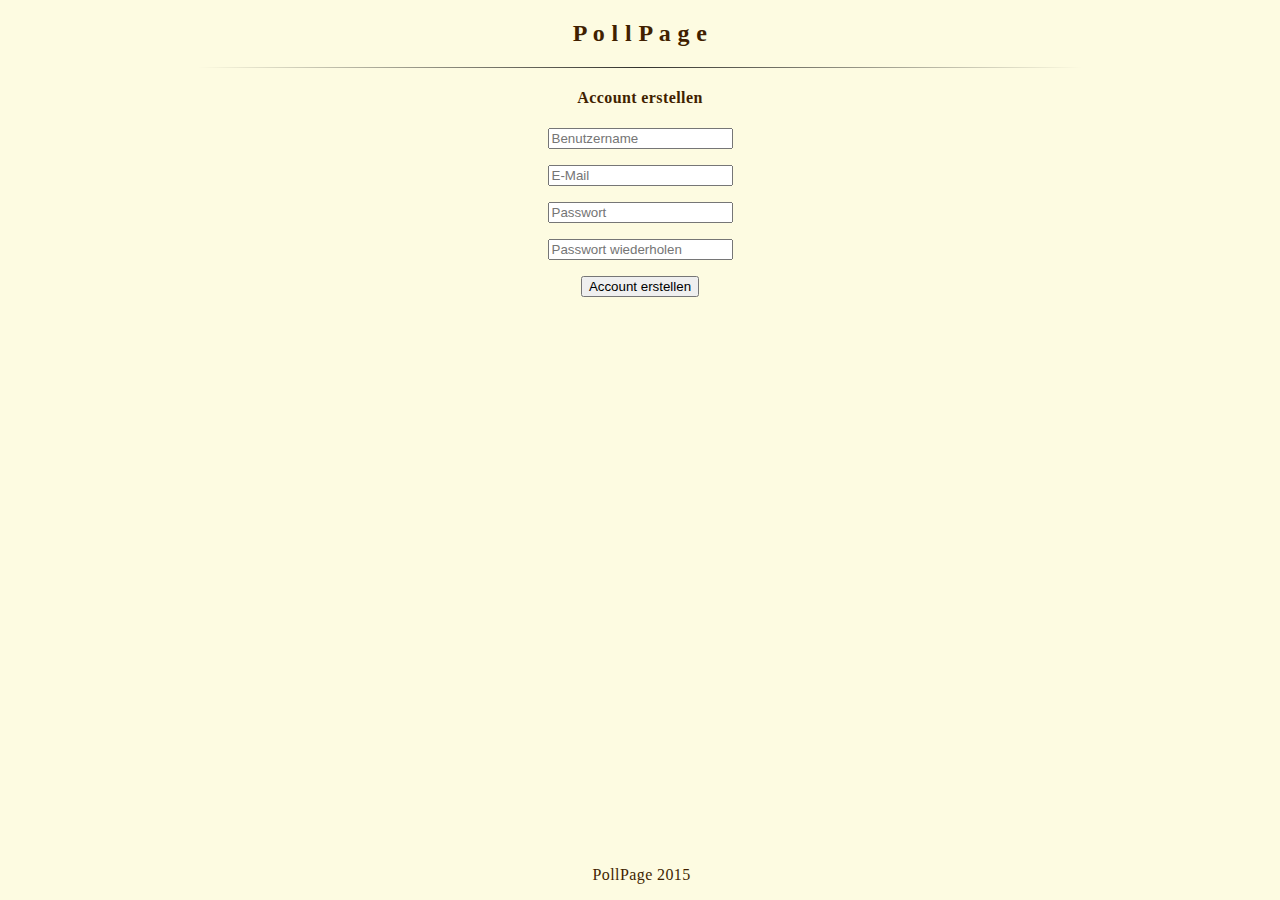
==== Dokumentation/account_erstellen.html @ dbf16889 "Update account_erstellen.html" ====
<!DOCTYPE html> 
<html lang=de> 

    <head>
        <meta charset="utf-8">
        <meta name="viewport" content="width=device-width, initial-scale=1.0, user-scalable=no">
        <link rel="icon" href="" type="image/gif" sizes="16x16">
        <link rel="stylesheet" type="text/css" href="style.css"/>
        <title>PollPage - Account erstellen</title>
    </head>

    <body>
        <main>

            <!-- HIER ENTSTEHT EIN BILD ODER LOGO -->
            <article>
                <h2>P o l l P a g e</h2><p>
            </article>
            <hr>

            <!-- Account erstellen START -->
            <form action="account_erstellen.php" method="post">

                <h4>Account erstellen</h4>

                <input type="text" placeholder="Benutzername" required="" id="benutzername_erstellen" name="name"/><p>
				
				<input type="text" placeholder="E-Mail" required="" id="e-mail" name="mail"/><p>

                <input type="password" placeholder="Passwort" required="" id="passwort_erstellen" name="password"/><p>

                <input type="password" placeholder="Passwort wiederholen" required="" id="passwort_erstellen" name="password_retype"/><p>


                <input type="submit" id="account_erstellen" name="url button" value="Account erstellen"/>
            <!-- Account erstellen ENDE -->

            </form>
        </main> 
    </body>

    <!-- FOOTER Bereich START -->
    <footer>
        <p>PollPage 2015
    </footer> 
    <!-- FOOTER Bereich ENDE -->

</html>
---- Dokumentation/style.css ----
/*style.css für PollPage*/

body {
	text-align: center;
	font-family: ;
	background-color: #fdfbe1;	
	color: #411f00;
	letter-spacing: 0.4px;
}


hr { 
	border: 0;
	height: 1px;
	width: 70%;
	background-image:
	linear-gradient(to right, rgba(0, 0, 0, 0), rgba(0, 0, 0, 0.80), rgba(0, 0, 0, 0));
}

a:link	{
	font-size: 15px;
	color: #190c00;
	text-decoration: none;
}

a:hover {
	color: #936100;
}

a:visited {
	color: #936100;
	
}

#textarea_frage {
   color: #190c00;
}


#textarea_antwort {
   color: #190c00;
}


footer {
	color: #411f00;
	position: absolute;
	bottom: 0;
	width: 99%;
}
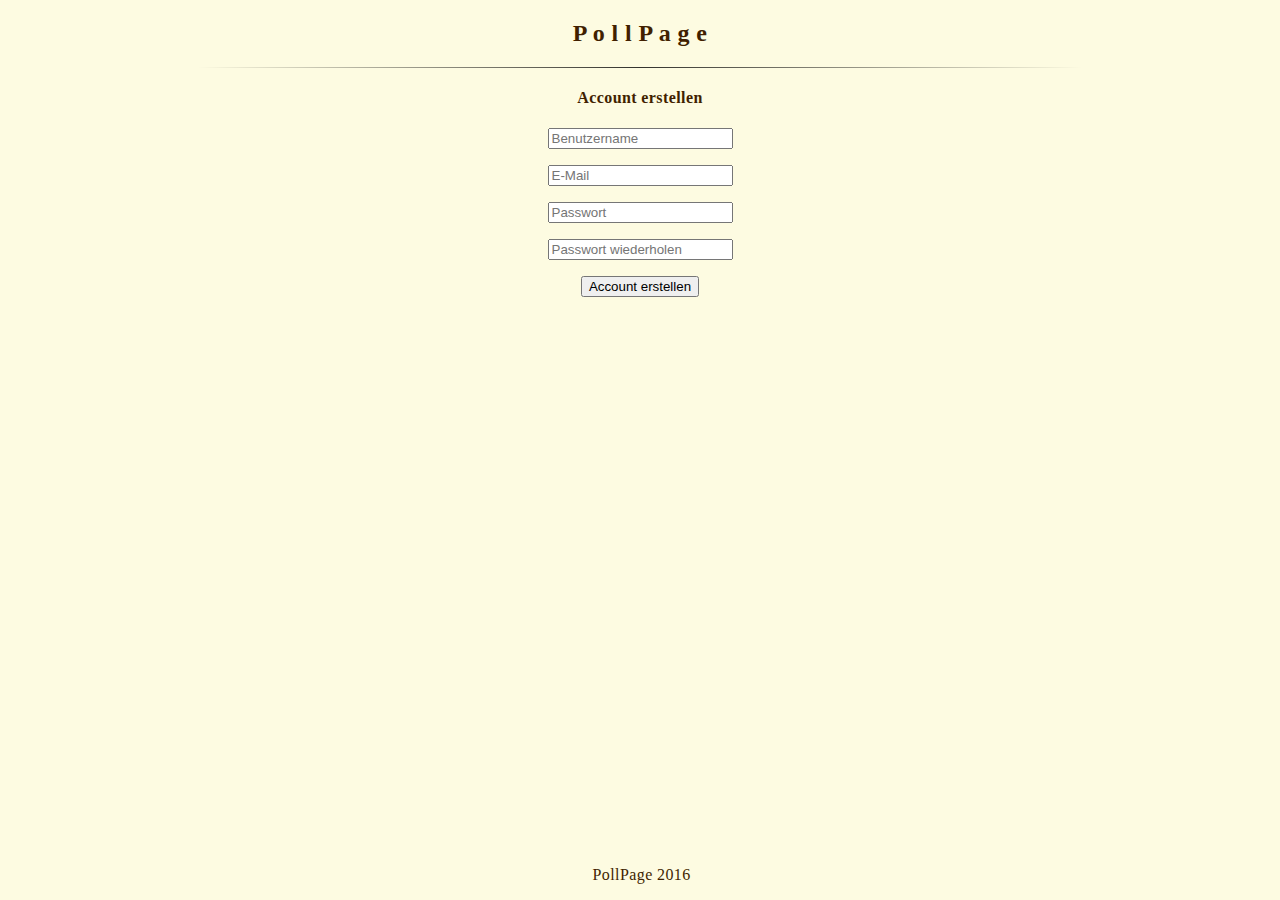
==== commit e4c6bf74: "Update account_erstellen.html" ====
--- a/Dokumentation/account_erstellen.html
+++ b/Dokumentation/account_erstellen.html
@@ -41,7 +41,7 @@
 
     <!-- FOOTER Bereich START -->
     <footer>
-        <p>PollPage 2015
+        <p>PollPage 2016
     </footer> 
     <!-- FOOTER Bereich ENDE -->
 
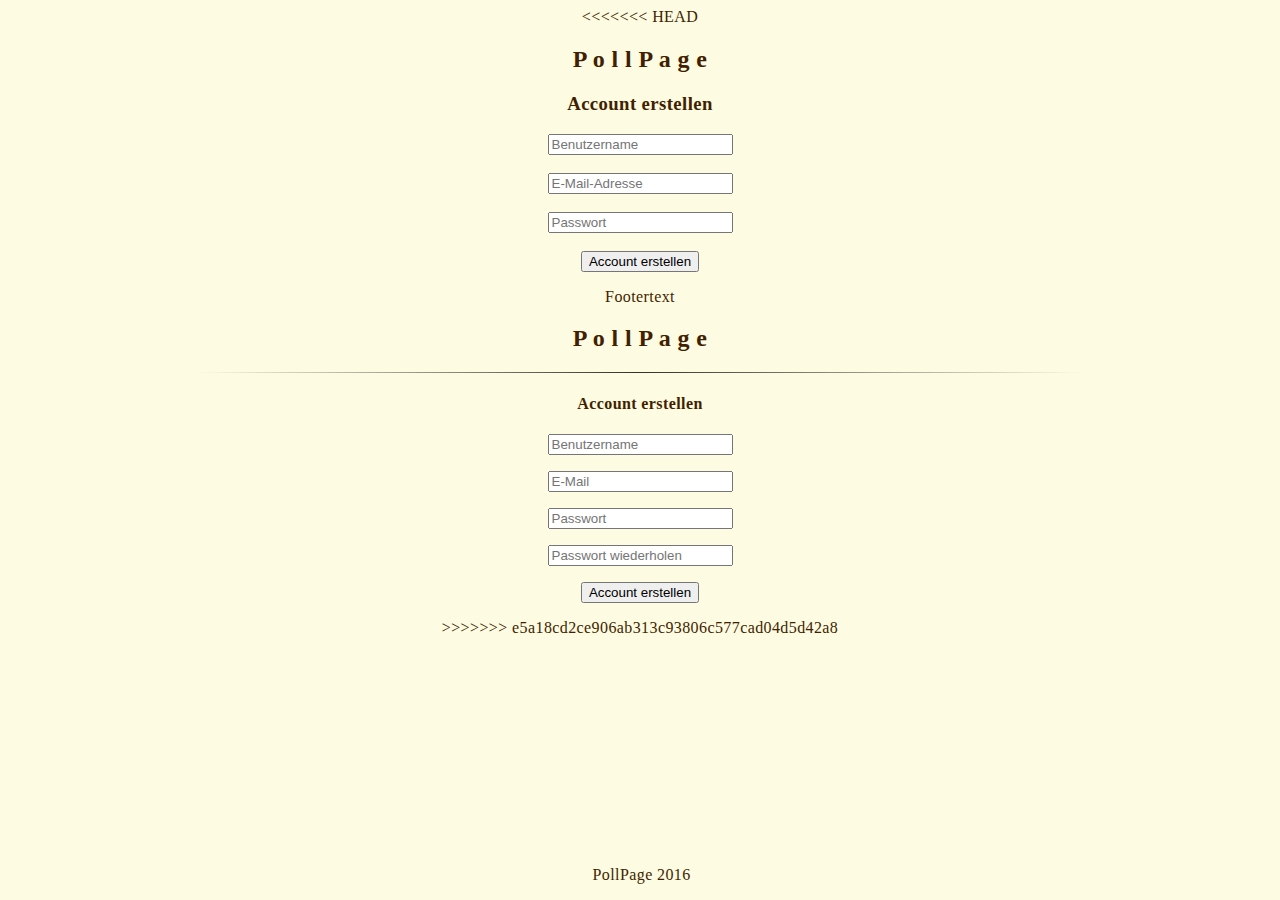
==== commit a508a5a0: "Merge branch 'master' of https://github.com/Paulgoo/PollPage" ====
--- a/Dokumentation/account_erstellen.html
+++ b/Dokumentation/account_erstellen.html
@@ -1,4 +1,55 @@
 <!DOCTYPE html> 
+<<<<<<< HEAD
+<html>  
+  <head>
+  <meta charset="utf-8" />
+  <meta name="viewport" content="width=device-width, initial-scale=1.0, user-scalable=no">
+  <link rel="shortcut icon" href="#" type="image/png" />
+  <link rel="icon" href="#" type="image/png" />
+    <title>PollPage - Account erstellen</title>
+	<link rel="stylesheet" type="text/css" href="style.css" />
+  </head>
+  
+  <div id="wrapper">
+  
+  <body>
+  <div id="header">
+  
+<!-- HIER ENTSTEHT EIN BILD ODER LOGO -->
+      <h2>P o l l P a g e</h2><p>
+	  </div>
+	  
+		<form action="">
+			<h3>Account erstellen</h3>
+			<div>
+				<input type="text" placeholder="Benutzername" required="" id="benutzername_neu" />
+			</div><br>
+			<div>
+				<input type="text" placeholder="E-Mail-Adresse" required="" id="e-mail-adresse" />
+			</div><br>
+			<div>
+				<input type="password" placeholder="Passwort" required="" id="passwort_neu" />
+			</div>
+			<div><br>
+			<a href="#">
+    <input type="Button" id="account_erstellen" name="url button" value="Account erstellen" /></a><p>
+
+
+<!-- FOOTER -->
+</form> <div id="footer">Footertext
+		</div>
+      
+  </body>
+  </div>
+</html> 
+
+<!--
+=== Feedback Alpers, Dez 11 ===
+
+Leider haben auch Sie den Hinweis ignoriert, dass die Seite in HTML 5 erstellt werden soll.
+Das hier ist reines HTML 4.01.
+Außerdem entspricht der HTML-Anteil des Projekts bislang einem Umfang von ca. einer Stunde.
+=======
 <html lang=de> 
 
     <head>
@@ -46,3 +97,4 @@
     <!-- FOOTER Bereich ENDE -->
 
 </html>
+>>>>>>> e5a18cd2ce906ab313c93806c577cad04d5d42a8
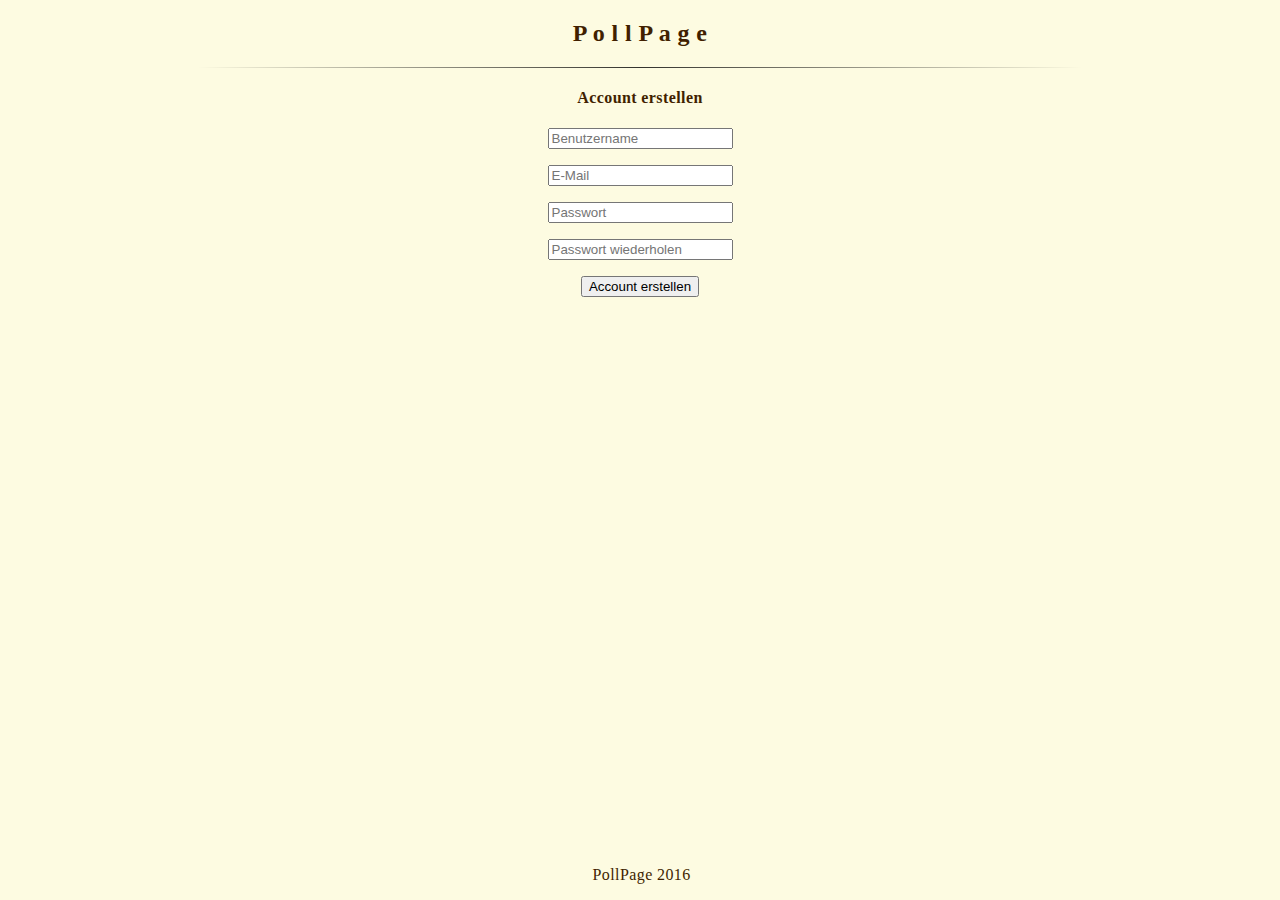
==== commit 55ede11b: "Update account_erstellen.html" ====
--- a/Dokumentation/account_erstellen.html
+++ b/Dokumentation/account_erstellen.html
@@ -1,55 +1,4 @@
 <!DOCTYPE html> 
-<<<<<<< HEAD
-<html>  
-  <head>
-  <meta charset="utf-8" />
-  <meta name="viewport" content="width=device-width, initial-scale=1.0, user-scalable=no">
-  <link rel="shortcut icon" href="#" type="image/png" />
-  <link rel="icon" href="#" type="image/png" />
-    <title>PollPage - Account erstellen</title>
-	<link rel="stylesheet" type="text/css" href="style.css" />
-  </head>
-  
-  <div id="wrapper">
-  
-  <body>
-  <div id="header">
-  
-<!-- HIER ENTSTEHT EIN BILD ODER LOGO -->
-      <h2>P o l l P a g e</h2><p>
-	  </div>
-	  
-		<form action="">
-			<h3>Account erstellen</h3>
-			<div>
-				<input type="text" placeholder="Benutzername" required="" id="benutzername_neu" />
-			</div><br>
-			<div>
-				<input type="text" placeholder="E-Mail-Adresse" required="" id="e-mail-adresse" />
-			</div><br>
-			<div>
-				<input type="password" placeholder="Passwort" required="" id="passwort_neu" />
-			</div>
-			<div><br>
-			<a href="#">
-    <input type="Button" id="account_erstellen" name="url button" value="Account erstellen" /></a><p>
-
-
-<!-- FOOTER -->
-</form> <div id="footer">Footertext
-		</div>
-      
-  </body>
-  </div>
-</html> 
-
-<!--
-=== Feedback Alpers, Dez 11 ===
-
-Leider haben auch Sie den Hinweis ignoriert, dass die Seite in HTML 5 erstellt werden soll.
-Das hier ist reines HTML 4.01.
-Außerdem entspricht der HTML-Anteil des Projekts bislang einem Umfang von ca. einer Stunde.
-=======
 <html lang=de> 
 
     <head>
@@ -88,13 +37,11 @@
 
             </form>
         </main> 
-    </body>
 
     <!-- FOOTER Bereich START -->
     <footer>
         <p>PollPage 2016
     </footer> 
     <!-- FOOTER Bereich ENDE -->
-
+	</body>
 </html>
->>>>>>> e5a18cd2ce906ab313c93806c577cad04d5d42a8
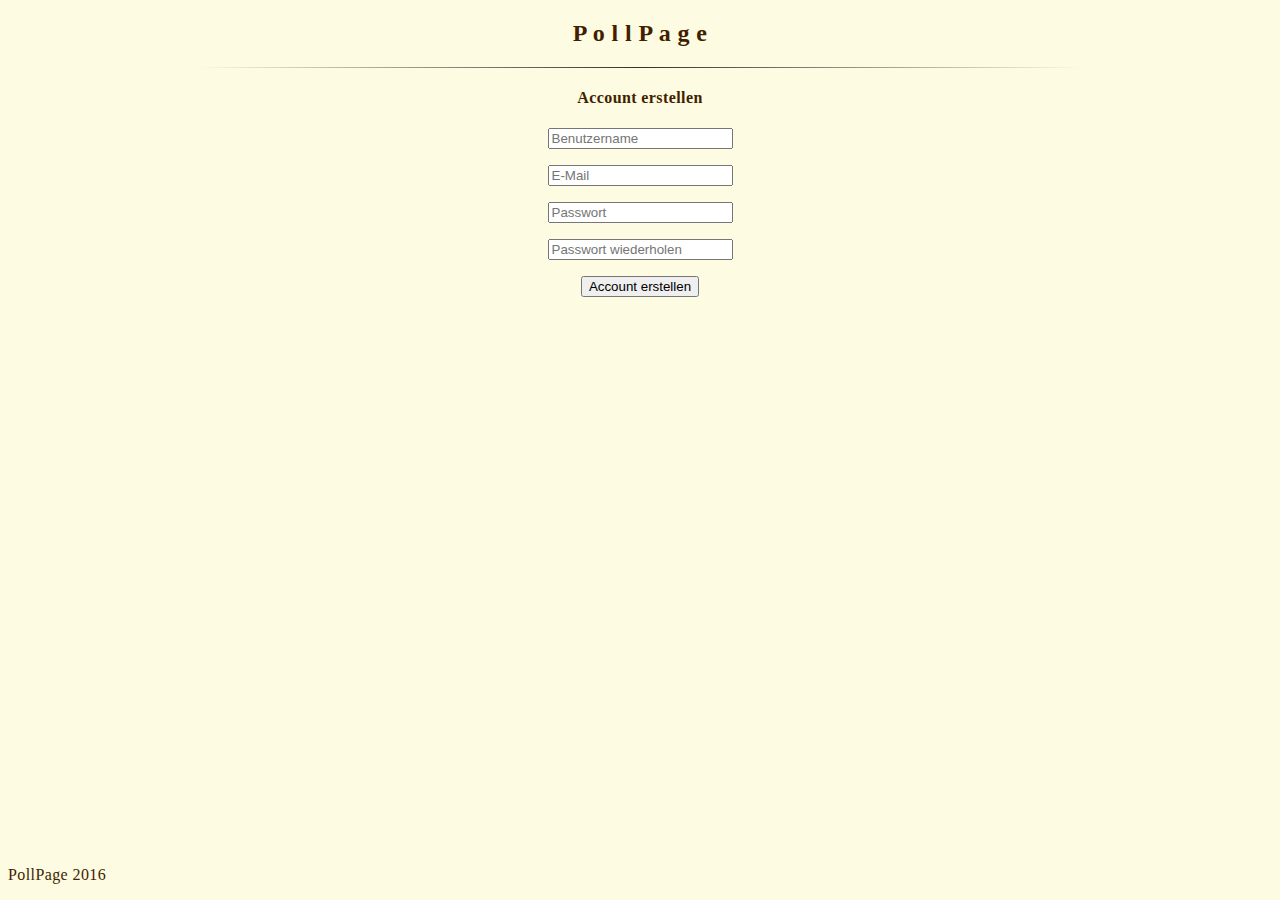
==== commit d8405ad2: "Update account_erstellen.html" ====
--- a/Dokumentation/account_erstellen.html
+++ b/Dokumentation/account_erstellen.html
@@ -4,15 +4,12 @@
     <head>
         <meta charset="utf-8">
         <meta name="viewport" content="width=device-width, initial-scale=1.0, user-scalable=no">
-        <link rel="icon" href="" type="image/gif" sizes="16x16">
         <link rel="stylesheet" type="text/css" href="style.css"/>
         <title>PollPage - Account erstellen</title>
     </head>
 
     <body>
         <main>
-
-            <!-- HIER ENTSTEHT EIN BILD ODER LOGO -->
             <article>
                 <h2>P o l l P a g e</h2><p>
             </article>
@@ -24,19 +21,16 @@
                 <h4>Account erstellen</h4>
 
                 <input type="text" placeholder="Benutzername" required="" id="benutzername_erstellen" name="name"/><p>
-				
-				<input type="text" placeholder="E-Mail" required="" id="e-mail" name="mail"/><p>
-
-                <input type="password" placeholder="Passwort" required="" id="passwort_erstellen" name="password"/><p>
-
-                <input type="password" placeholder="Passwort wiederholen" required="" id="passwort_erstellen" name="password_retype"/><p>
+		<input type="text" placeholder="E-Mail" required="" id="e-mail" name="mail"/><p>
+		<input type="password" placeholder="Passwort" required="" id="passwort_erstellen" name="password"/><p>
+		<input type="password" placeholder="Passwort wiederholen" required="" id="passwort_erstellen" name="password_retype"/><p>
 
 
-                <input type="submit" id="account_erstellen" name="url button" value="Account erstellen"/>
+                <input type="submit" id="account_erstellen" class="button" name="url button" value="Account erstellen"/>
             <!-- Account erstellen ENDE -->
 
             </form>
-        </main> 
+        </main>
 
     <!-- FOOTER Bereich START -->
     <footer>
--- a/Dokumentation/style.css
+++ b/Dokumentation/style.css
@@ -2,13 +2,12 @@
 
 body {
 	text-align: center;
-	font-family: ;
 	background-color: #fdfbe1;	
 	color: #411f00;
 	letter-spacing: 0.4px;
 }
 
-
+/*Trennlinie*/
 hr { 
 	border: 0;
 	height: 1px;
@@ -17,6 +16,7 @@
 	linear-gradient(to right, rgba(0, 0, 0, 0), rgba(0, 0, 0, 0.80), rgba(0, 0, 0, 0));
 }
 
+/*Textlinks*/
 a:link	{
 	font-size: 15px;
 	color: #190c00;
@@ -32,19 +32,53 @@
 	
 }
 
+/*Button "Einloggen"*/
+.einloggen {
+  -webkit-border-radius: 4;
+  -moz-border-radius: 4;
+  border-radius: 4px;
+  color: #411f00;
+  background: #fff3c4;
+  padding: 5px 10px 5px 10px;
+  border: solid #8c4e1f 1px;
+  text-decoration: none;
+}
+
+.einloggen:hover {
+  background: #e6c573;
+  text-decoration: none;
+}
+
+/*Informationstext*/
+.infotext {
+	text-align: center;
+	background: #fff3c4;
+	max-width: 240px;
+	padding: 1%;
+	padding-top: 0%;
+	line-height: 1.8;
+	border-radius: 2px;
+	-moz-border-radius: 6px;
+	-webkit-border-radius: 6px;
+border: solid #8c4e1f 1px;
+border-radius: 4px;
+	min-width:20%;
+}
+
+/*Textfeld: "Frage"*/
 #textarea_frage {
    color: #190c00;
 }
 
-
+/*Textfeld: "Antwort"*/
 #textarea_antwort {
    color: #190c00;
 }
 
-
+/*Footer*/
 footer {
 	color: #411f00;
+	text-align: center;
 	position: absolute;
-	bottom: 0;
-	width: 99%;
+    	bottom: 0;
 }
